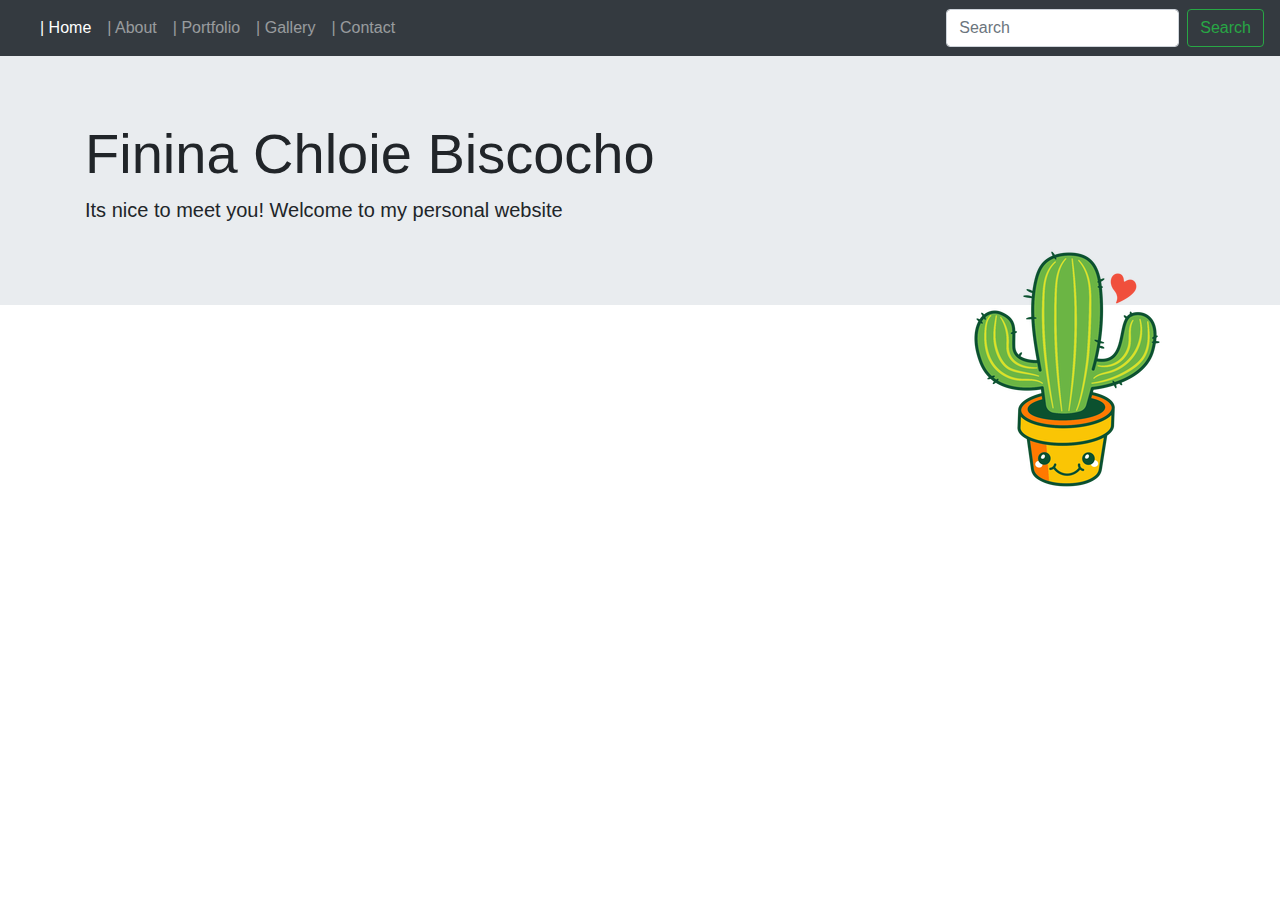
==== index.html @ a783e0a6 "file" ====
<!DOCTYPE html>
<html lang="en">
<head>
    <meta charset="UTF-8">
    <meta name="viewport" content="width=device-width, initial-scale=1.0">
    <meta http-equiv="X-UA-Compatible" content="ie=edge">
   
    <link rel="stylesheet" href="https://stackpath.bootstrapcdn.com/bootstrap/4.4.1/css/bootstrap.min.css" integrity="sha384-Vkoo8x4CGsO3+Hhxv8T/Q5PaXtkKtu6ug5TOeNV6gBiFeWPGFN9MuhOf23Q9Ifjh" crossorigin="anonymous">
    <title>Document</title>

</head>

<body>
    <header>
            <nav class="navbar navbar-expand-lg navbar-dark bg-dark">
                    <a class="navbar-brand" href="#"></a>
                    <button class="navbar-toggler" type="button" data-toggle="collapse" data-target="#navbarSupportedContent" aria-controls="navbarSupportedContent" aria-expanded="false" aria-label="Toggle navigation">
                      <span class="navbar-toggler-icon"></span>
                    </button>
                  
                    <div class="collapse navbar-collapse" id="navbarSupportedContent">
                      <ul class="navbar-nav mr-auto">
                        <li class="nav-item active">
                          <a class="nav-link" href="#">| Home <span class="sr-only">(current)</span></a>
                        </li>
                        <li class="nav-item">
                          <a class="nav-link" href="#">| About</a>
                        </li>
                        <li class="nav-item">
                                <a class="nav-link" href="#">| Portfolio</a>
                        </li>
                        <li class="nav-item">
                                 <a class="nav-link" href="#">| Gallery</a>
                        </li>
                        <li class="nav-item">
                                <a class="nav-link" href="#">| Contact</a>
                        </li>
                      </ul>
                      <form class="form-inline my-2 my-lg-0">
                        <input class="form-control mr-sm-2" type="search" placeholder="Search" aria-label="Search">
                        <button class="btn btn-outline-success my-2 my-sm-0" type="submit">Search</button>
                      </form>
                    </div>
                  </nav>

                  
                  <div class="jumbotron jumbotron-fluid">
                        <div class="container">
                          <h1 class="display-4">Finina Chloie Biscocho</h1>
                          <p class="lead">Its nice to meet you! Welcome to my personal website</p>
                          <img src="img/cactus1.png" class="rounded float-right" alt="cactus1">                        
                        </div>
                      </div>              
                  <div class="container">                     
                  </div>
    </header>
    <script src="https://code.jquery.com/jquery-3.4.1.slim.min.js" integrity="sha384-J6qa4849blE2+poT4WnyKhv5vZF5SrPo0iEjwBvKU7imGFAV0wwj1yYfoRSJoZ+n" crossorigin="anonymous"></script>
    <script src="https://cdn.jsdelivr.net/npm/popper.js@1.16.0/dist/umd/popper.min.js" integrity="sha384-Q6E9RHvbIyZFJoft+2mJbHaEWldlvI9IOYy5n3zV9zzTtmI3UksdQRVvoxMfooAo" crossorigin="anonymous"></script>
    <script src="https://stackpath.bootstrapcdn.com/bootstrap/4.4.1/js/bootstrap.min.js" integrity="sha384-wfSDF2E50Y2D1uUdj0O3uMBJnjuUD4Ih7YwaYd1iqfktj0Uod8GCExl3Og8ifwB6" crossorigin="anonymous"></script>   
</body>
</html>
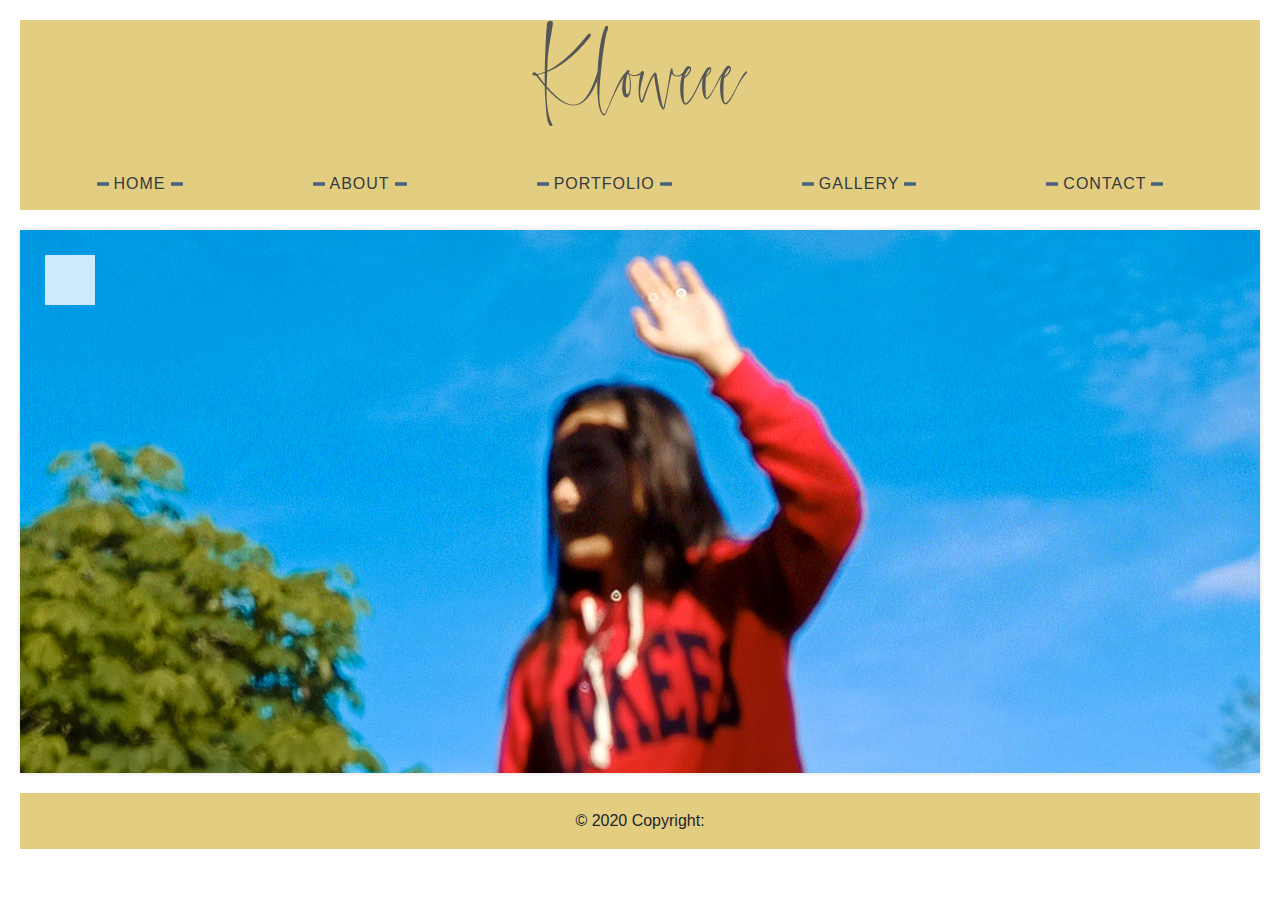
==== commit f4acc906: "Rename home.html to index.html" ====
--- a/index.html
+++ b/index.html
@@ -1,61 +1,87 @@
-<!DOCTYPE html>
-<html lang="en">
-<head>
-    <meta charset="UTF-8">
-    <meta name="viewport" content="width=device-width, initial-scale=1.0">
-    <meta http-equiv="X-UA-Compatible" content="ie=edge">
-   
-    <link rel="stylesheet" href="https://stackpath.bootstrapcdn.com/bootstrap/4.4.1/css/bootstrap.min.css" integrity="sha384-Vkoo8x4CGsO3+Hhxv8T/Q5PaXtkKtu6ug5TOeNV6gBiFeWPGFN9MuhOf23Q9Ifjh" crossorigin="anonymous">
-    <title>Document</title>
-
-</head>
-
-<body>
-    <header>
-            <nav class="navbar navbar-expand-lg navbar-dark bg-dark">
-                    <a class="navbar-brand" href="#"></a>
-                    <button class="navbar-toggler" type="button" data-toggle="collapse" data-target="#navbarSupportedContent" aria-controls="navbarSupportedContent" aria-expanded="false" aria-label="Toggle navigation">
-                      <span class="navbar-toggler-icon"></span>
-                    </button>
-                  
-                    <div class="collapse navbar-collapse" id="navbarSupportedContent">
-                      <ul class="navbar-nav mr-auto">
-                        <li class="nav-item active">
-                          <a class="nav-link" href="#">| Home <span class="sr-only">(current)</span></a>
-                        </li>
-                        <li class="nav-item">
-                          <a class="nav-link" href="#">| About</a>
-                        </li>
-                        <li class="nav-item">
-                                <a class="nav-link" href="#">| Portfolio</a>
-                        </li>
-                        <li class="nav-item">
-                                 <a class="nav-link" href="#">| Gallery</a>
-                        </li>
-                        <li class="nav-item">
-                                <a class="nav-link" href="#">| Contact</a>
-                        </li>
-                      </ul>
-                      <form class="form-inline my-2 my-lg-0">
-                        <input class="form-control mr-sm-2" type="search" placeholder="Search" aria-label="Search">
-                        <button class="btn btn-outline-success my-2 my-sm-0" type="submit">Search</button>
-                      </form>
-                    </div>
-                  </nav>
-
-                  
-                  <div class="jumbotron jumbotron-fluid">
-                        <div class="container">
-                          <h1 class="display-4">Finina Chloie Biscocho</h1>
-                          <p class="lead">Its nice to meet you! Welcome to my personal website</p>
-                          <img src="img/cactus1.png" class="rounded float-right" alt="cactus1">                        
-                        </div>
-                      </div>              
-                  <div class="container">                     
-                  </div>
-    </header>
-    <script src="https://code.jquery.com/jquery-3.4.1.slim.min.js" integrity="sha384-J6qa4849blE2+poT4WnyKhv5vZF5SrPo0iEjwBvKU7imGFAV0wwj1yYfoRSJoZ+n" crossorigin="anonymous"></script>
-    <script src="https://cdn.jsdelivr.net/npm/popper.js@1.16.0/dist/umd/popper.min.js" integrity="sha384-Q6E9RHvbIyZFJoft+2mJbHaEWldlvI9IOYy5n3zV9zzTtmI3UksdQRVvoxMfooAo" crossorigin="anonymous"></script>
-    <script src="https://stackpath.bootstrapcdn.com/bootstrap/4.4.1/js/bootstrap.min.js" integrity="sha384-wfSDF2E50Y2D1uUdj0O3uMBJnjuUD4Ih7YwaYd1iqfktj0Uod8GCExl3Og8ifwB6" crossorigin="anonymous"></script>   
-</body>
-</html>+<!DOCTYPE html>
+<html lang="en">
+<head>
+    <meta charset="UTF-8">
+    <meta name="viewport" content="width=device-width, initial-scale=1, shrink-to-fit=no">
+   
+    <link rel="stylesheet" type="text/css" href="index.css">
+    <link rel="stylesheet" href="https://maxcdn.bootstrapcdn.com/bootstrap/4.0.0/css/bootstrap.min.css" integrity="sha384-Gn5384xqQ1aoWXA+058RXPxPg6fy4IWvTNh0E263XmFcJlSAwiGgFAW/dAiS6JXm" crossorigin="anonymous"><link rel="stylesheet" href="https://stackpath.bootstrapcdn.com/bootstrap/4.4.1/css/bootstrap.min.css" integrity="sha384-Vkoo8x4CGsO3+Hhxv8T/Q5PaXtkKtu6ug5TOeNV6gBiFeWPGFN9MuhOf23Q9Ifjh" crossorigin="anonymous">
+    <link rel="stylesheet" href="https://cdnjs.cloudflare.com/ajax/libs/font-awesome/4.7.0/css/font-awesome.min.css">
+    <title>kloweee</title>
+
+</head>
+
+<body>
+    <div class="header">
+        <div class="text-center">
+            <img src="img/kloweee.png" class="rounded" alt="head">
+        </div>
+        
+            <div class="menu_wrapper">
+                <nav id="menu badge-light" >
+
+                    <ul id="menu" class="nav justify-content-center grey lighten-4 py-4">
+                        <li class="nav-item px-lg-4">
+                            <a class="nav-link active text-dark" href="home.html">HOME</a>
+                        </li>
+                        <li class="nav-item px-lg-4">
+                            <a class="nav-link text-dark" href="about.html">ABOUT</a>
+                        </li>
+                        <li class="nav-item px-lg-4">
+                            <a class="nav-link text-dark" href="portfolio.html">PORTFOLIO</a>
+                        </li>
+                        <li class="nav-item px-lg-4">
+                            <a class="nav-link text-dark" href="gallery.html">GALLERY</a>
+                        </li>
+                        <li class="nav-item px-lg-4">
+                            <a class="nav-link text-dark" href="contact.html">CONTACT</a>
+                        </li>
+                        <li class="nav-item px-lg-4">
+                        <a href="javascript:void(0);" class="icon" onclick="myFunction()">
+                            <i class="fa fa-bars"></i>
+                        </a>
+                        </li>
+                    </ul>
+                </nav>
+            </div>
+        </div>
+
+    <script>
+        function myFunction() {
+          var x = document.getElementById("myTopnav");
+          if (x.className === "topnav") {
+            x.className += " responsive";
+          } else {
+            x.className = "topnav";
+          }
+        }
+        </script>
+
+    <div class="bg">    
+
+    <figure class="snip1227"><img class="background" src="img/home.gif" class="img-fluid" alt="sq-sample27"/><i class="ion-ios-bolt-outline"></i>
+        <figcaption>
+            <h3>Keith<span> Green</span></h3>
+            <p>I suppose if we couldn't laugh at things that don't make sense, we couldn't react to a lot of life.</p>
+        </figcaption>
+        <a href="#"></a>
+    </figure>
+</div>
+
+    <!-- Footer -->
+<footer class="page-footer font-small blue">
+
+    <!-- Copyright -->
+    <div class="footer-copyright text-center py-3">© 2020 Copyright:
+      <a href=" "></a>
+    </div>
+    <!-- Copyright -->
+  
+  </footer>
+  <!-- Footer -->
+
+    <script src="https://code.jquery.com/jquery-3.2.1.slim.min.js" integrity="sha384-KJ3o2DKtIkvYIK3UENzmM7KCkRr/rE9/Qpg6aAZGJwFDMVNA/GpGFF93hXpG5KkN" crossorigin="anonymous"></script>
+    <script src="https://cdnjs.cloudflare.com/ajax/libs/popper.js/1.12.9/umd/popper.min.js" integrity="sha384-ApNbgh9B+Y1QKtv3Rn7W3mgPxhU9K/ScQsAP7hUibX39j7fakFPskvXusvfa0b4Q" crossorigin="anonymous"></script>
+    <script src="https://maxcdn.bootstrapcdn.com/bootstrap/4.0.0/js/bootstrap.min.js" integrity="sha384-JZR6Spejh4U02d8jOt6vLEHfe/JQGiRRSQQxSfFWpi1MquVdAyjUar5+76PVCmYl" crossorigin="anonymous"></script>
+</body>
+</html>
--- a/index.css
+++ b/index.css
@@ -0,0 +1,708 @@
+*{
+  font-family: 'Segoe UI', Tahoma, Geneva, Verdana, sans-serif;
+}
+body {
+  min-height: 100%;
+  min-width: 1024px;
+  height: auto;
+  width: 100%;
+  /*background-image: url("img/bg1.jpeg");*/
+}
+
+.header{
+  margin: 20px;
+  height: 190px;
+  background-color: #e3cd81ff;
+  padding: 0 20px;
+}
+.footer-copyright {
+  margin: 20px;
+  background-color:#e3cd81ff;
+}
+
+/* NAVIGATION */
+
+.nav-link{ 
+    margin-left: 15px;
+    margin-right: 35px;
+}
+.nav * {
+    -webkit-box-sizing: border-box;
+    box-sizing: border-box;
+    -webkit-transition: all 0.35s ease;
+    transition: all 0.35s ease;
+}
+.nav li {
+    display: inline-block;
+    list-style: outside none none;
+    margin: 0.5em 1em;
+    padding: 0;
+}
+.nav a {
+    padding: 0.8em 17px;
+    color: rgba(255, 255, 255, 0.5);
+    position: relative;
+    letter-spacing: 1px;
+    text-decoration: none;
+}
+  .nav a:before,
+  .nav a:after {
+    left: 0%;
+    right: 0%;
+    top: 50%;
+    -webkit-transform: translateY(-50%) rotate(0deg);
+    transform: translateY(-50%) rotate(0deg);
+    content: '';
+    border-left: 12px solid #46627f;
+    border-right: 12px solid #46627f;
+    height: 3px;
+    position: absolute;
+    -webkit-transition: all 0.35s ease;
+    transition: all 0.35s ease;
+}
+  .nav a:hover,
+  .nav .current a {
+    color: lightcoral;
+}
+  .nav a:hover:before,
+  .nav .current a:before {
+    -webkit-transform: translateY(-50%) rotate(12deg);
+    transform: translateY(-50%) rotate(12deg);
+}
+  .nav a:hover:after,
+    .nav .current a:after {
+    -webkit-transform: translateY(-50%) rotate(-12deg);
+    transform: translateY(-50%) rotate(-12deg);
+}
+
+/* HOME */
+
+.img-fluid {
+  max-width: 100%;
+  width: auto;
+  height: auto;
+}
+
+figure.snip1227 {
+  position: relative;
+  overflow: hidden;
+  width: 100%;
+  height: auto;
+  background: #000000;
+  text-align: left;
+  box-shadow: 0 0 5px rgba(0, 0, 0, 0.15);
+}
+figure.snip1227 * {
+  -webkit-box-sizing: border-box;
+  box-sizing: border-box;
+  -webkit-transition: all 0.35s ease-in;
+  transition: all 0.35s ease-in;
+}
+figure.snip1227 img {
+  max-width: 100%;
+  -webkit-transition: all 0.5s ease-in-out;
+  transition: all 0.5s ease-in-out;
+}
+figure.snip1227 figcaption {
+  position: absolute;
+  top: 25px;
+  left: 25px;
+  bottom: 25px;
+  right: 25px;
+  display: block;
+}
+figure.snip1227 figcaption:before {
+  position: absolute;
+  min-width: 50px;
+  min-height: 50px;
+  display: block;
+  top: 0;
+  left: 0;
+  width: 0;
+  content: '';
+  background: rgba(255, 255, 255, 0.4);
+  opacity: 0;
+  -webkit-transform: rotateX(-90deg);
+  transform: rotateX(-90deg);
+  -webkit-transition: all 0.35s ease-in;
+  transition: all 0.35s ease-in;
+  -webkit-transition-delay: 0.35s;
+  transition-delay: 0.35s;
+}
+figure.snip1227 h3,
+figure.snip1227 p {
+  opacity: 0;
+  color: #ffffff;
+}
+figure.snip1227 h3 {
+  text-transform: uppercase;
+  margin: 0;
+  line-height: 50px;
+  padding: 0 15px;
+  font-weight: 400;
+}
+figure.snip1227 h3 span {
+  font-weight: 800;
+}
+figure.snip1227 p {
+  padding: 15px 15px;
+  text-align: left;
+  margin: 0;
+}
+figure.snip1227 i {
+  position: absolute;
+  top: 25px;
+  left: 25px;
+  font-size: 34px;
+  color: #000000;
+  width: 50px;
+  height: 50px;
+  line-height: 50px;
+  padding:5px;
+  text-align: center;
+  background: rgba(255, 255, 255, 0.8);
+  z-index: 1;
+  -webkit-transform: rotateX(0);
+  transform: rotateX(0);
+}
+figure.snip1227 a {
+  left: 0;
+  right: 0;
+  top: 0;
+  bottom: 0;
+  position: absolute;
+}
+figure.snip1227:hover img,
+figure.snip1227.hover img {
+  opacity: 0.3;
+  -webkit-filter: grayscale(100%);
+  filter: grayscale(100%);
+}
+figure.snip1227:hover figcaption:before,
+figure.snip1227.hover figcaption:before {
+  -webkit-animation: animateIn1227 0.7s 0.35s forwards ease;
+  animation: animateIn1227 0.7s 0.35s forwards ease;
+}
+figure.snip1227:hover h3,
+figure.snip1227.hover h3,
+figure.snip1227:hover p,
+figure.snip1227.hover p {
+  opacity: 1;
+  -webkit-transform: translateY(0);
+  transform: translateY(0);
+  -webkit-transition-delay: 0.8s;
+  transition-delay: 0.8s;
+}
+figure.snip1227:hover i,
+figure.snip1227.hover i {
+  opacity: 0;
+  -webkit-transform: rotateX(90deg);
+  transform: rotateX(90deg);
+}
+@-webkit-keyframes animateIn1227 {
+  0% {
+    opacity: 0;
+    width: 0%;
+    -webkit-transform: rotateX(-90deg);
+    transform: rotateX(-90deg);
+  }
+  50% {
+    opacity: 1;
+    width: 0%;
+    -webkit-transform: rotateX(0);
+    transform: rotateX(0);
+  }
+  100% {
+    opacity: 1;
+    width: 100%;
+    -webkit-transform: rotateX(0);
+    transform: rotateX(0);
+  }
+}
+@keyframes animateIn1227 {
+  0% {
+    opacity: 0;
+    width: 0%;
+    -webkit-transform: rotateX(-90deg);
+    transform: rotateX(-90deg);
+  }
+  40% {
+    opacity: 1;
+    width: 0%;
+    -webkit-transform: rotateX(0);
+    transform: rotateX(0);
+  }
+  100% {
+    opacity: 1;
+    width: 100%;
+    -webkit-transform: rotateX(0);
+    transform: rotateX(0);
+  }
+}
+
+/*ABOUT*/
+
+.back{
+  margin-top: 30px;
+  margin: 20px;
+  height: auto;
+  background-color:#97bc62ff;
+  padding: 0 20px;
+}
+
+.snip1 {
+  position: relative;
+  overflow: hidden;
+  margin-block-end: 5px;
+  padding: 5px;
+  margin-left: 60px;
+  margin: 20px;
+  min-width: 230px;
+  max-width: 315px;
+  width: 50%;
+  height: 100%;
+  box-shadow: none !important;
+  -webkit-transform: translateZ(0);
+  transform: translateZ(0);
+  -webkit-box-sizing: padding-box;
+   box-sizing: padding-box;
+}
+
+.textcontainer_ {
+  background-color: #dfdce5ff;
+  margin-top: 60px;
+  padding: 20px 20px;
+  width: 40%;
+  height: 200px;
+}
+
+
+/*PORTFOLIO*/
+
+.movie{
+  margin-top: 30px;
+  margin: 20px;
+  height: auto;
+  background-color:#abd1c9ff;
+  padding: 0 20px;
+}
+.image2{
+  width: 250px;
+  height: 320px;
+  margin-left: 20px;
+}
+.textcontainer{
+  background-color: #dfdce5ff;
+  margin-top: 60px;
+  margin-left: 20px;
+  padding: 20px 20px;
+  width: 70%;
+  height: 340px;
+}
+.poster{
+  position: relative;
+  overflow: hidden;
+  margin-block-end: 5px;
+  padding: 5px;
+  margin: 4.5px;
+  min-width: 230px;
+  max-width: 315px;
+  width: 50%;
+  box-shadow: none !important;
+  -webkit-transform: translateZ(0);
+  transform: translateZ(0);
+  -webkit-box-sizing: padding-box;
+   box-sizing: padding-box;
+}
+.moviedes{
+  margin-top: 30px;
+  margin: 20px;
+  height: auto;
+  background-color: #dfdce5ff;
+  padding: 0 20px;
+}
+.moviedes h2 {
+  margin-left: 480px;
+}
+.movie1{
+  margin-top: 30px;
+  margin: 20px;
+  height: auto;
+  background-color:#dbb04aff;
+  padding: 0 20px;
+}
+.movie2{
+  margin-top: 30px;
+  margin: 20px;
+  height: auto;
+  background-color:#97b3d0ff;
+  padding: 0 20px;
+}
+.movie h2{
+  justify-content: center;
+}
+
+/* GALLERY */
+
+  .tz-gallery{
+    margin-top: 40px;
+    margin: 20px;
+    height: auto;
+    background-color:#97bc62ff;
+    padding: 0 20px;
+  } 
+  .snip1295 {
+    position: relative;
+    overflow: hidden;
+    margin-block-end: 5px;
+    padding: 5px;
+    margin: 4.5px;
+    min-width: 230px;
+    max-width: 315px;
+    width: 100%;
+    box-shadow: none !important;
+    -webkit-transform: translateZ(0);
+    transform: translateZ(0);
+    -webkit-box-sizing: padding-box;
+    box-sizing: padding-box;
+}
+  .snip1295 img {
+    max-width: 100%;
+    vertical-align: top;
+    box-shadow: 0 0 5px rgba(0, 0, 0, 0.15);
+    cursor: pointer;
+}
+  .snip1295 .border {
+    position: absolute;
+    opacity: 0.45;
+}  
+  .snip1295 .border:before,
+  .snip1295 .border:after,
+  .snip1295 .border div:before,
+  .snip1295 .border div:after {
+    background-color: black;
+    position: absolute;
+    content: "";
+    display: block;
+    -webkit-transition: all 0.4s ease-in-out;
+    transition: all 0.4s ease-in-out;
+}
+  .snip1295 .border:before,
+  .snip1295 .border:after {
+    width: 0;
+    height: 1px;
+}
+  .snip1295 .border div:before,
+  .snip1295 .border div:after {
+    width: 2px;
+    height: 0;
+}
+  .snip1295 .border.one {
+    left: 0;
+    top: 0;
+    right: 12px;
+    bottom: 12px;
+}
+  .snip1295 .border.one:before,
+  .snip1295 .border.one div:before {
+    left: 0;
+    top: 0;
+}
+  .snip1295 .border.one:after,
+  .snip1295 .border.one div:after {
+    bottom: 0;
+    right: 0;
+}
+  .snip1295 .border.two {
+    left: 12px;
+    top: 12px;
+    right: 0;
+    bottom: 0;
+}
+  .snip1295 .border.two:before,
+  .snip1295 .border.two div:before {
+    right: 0;
+    top: 0;
+}
+  .snip1295 .border.two:after,
+  .snip1295 .border.two div:after {
+    bottom: 0;
+    left: 0;
+}
+  .snip1295 a {
+    left: 0;
+    right: 0;
+    top: 0;
+    bottom: 0;
+    position: absolute;
+    z-index: 1;
+}
+  .snip1295:hover .border:before,
+  .snip1295.hover .border:before,
+  .snip1295:hover .border:after,
+  .snip1295.hover .border:after {
+    width: 100%;
+}
+  .snip1295:hover .border div:before,
+  .snip1295.hover .border div:before,
+  .snip1295:hover .border div:after,
+  .snip1295.hover .border div:after {
+    height: 100%;
+}
+
+/*CONTACT*/
+
+.video {
+  overflow: hidden;    position: relative;
+  text-align: center;
+  margin-top: 20px;
+  margin-right:20px ;
+  height: auto;
+  padding: 0 20px;
+}
+.video img {
+  min-width: 100%;
+  min-height: 100%;
+}
+.video .overlay {
+  position: absolute;
+  top: 0;
+  left: 0;
+  width: 100%;
+  height: 100%;
+  color: #fff;
+  padding-top: 30px;
+}
+.video .overlay h2 {
+text-transform: uppercase;
+font-size: 35px;
+font-family: 'Segoe UI', Tahoma, Geneva, Verdana, sans-serif;
+}
+.video .overlay p {
+  color: #cccccc !important;
+}
+.video .overlay .social {
+  margin-top: 40px;
+  cursor: pointer;
+  
+}
+.video .overlay .social li {
+  width: 55px;
+  height: 55px;
+  border-radius: 50%;
+  border: 1px solid #cccccc;
+  line-height: 55px;
+  font-size: 25px;
+  transition: .5s ease;
+  margin-right: 5px;
+}
+.video .overlay .social li:last-child {
+  margin-right: 0;
+}
+.video .overlay .social li:hover {
+  border-color: #e1b18e;
+  cursor: pointer;
+  box-shadow: 0 0 20px #e1b18e;
+  transform: scale(1.2)
+}
+.video .overlay form {
+  width: 80%;
+  margin: 60px auto;
+  display: flex;
+  flex-wrap: wrap;
+  justify-content: space-between;
+  
+}
+.video .overlay form input {
+  height: 40px;
+  background-color: transparent;
+  padding: 5px 0px;
+  border: 0;
+  border-bottom: 1px solid #ccc;
+  margin-bottom: 30px;
+color: #fff;
+}
+.video .overlay form textarea {
+  background-color: transparent;
+  padding: 5px 0px;
+  border: 0;
+  border-bottom: 1px solid #ccc;
+  margin-bottom: 30px;
+  height: 40px;
+  width: 100%;
+color: #fff;
+}
+.video .overlay form input:focus,.video .overlay form textarea:focus {
+  border-bottom-color: #e1b18e;
+  box-shadow: 0px 0px 20px rgba(0, 0, 0, 0.42);
+}
+.video .overlay form input::-webkit-input-placeholder,
+.video .overlay form textarea::-webkit-input-placeholder {
+  color: #e8e8e8;
+  text-transform: capitalize;
+}
+.video .overlay form [name="firstname"],
+.video .overlay form [name="lastname"],
+.video .overlay form [name="phone"] {
+  width: 31%;
+}
+.video .overlay form [name="email"],
+.video .overlay form [name="subject"] {
+  width: 48%;
+  margin-bottom: 80px;
+}
+.video .overlay form button {
+  background-color: transparent;
+  padding: 10px 0;
+  width: 100%;
+  border: 1px solid #ccc;
+  color: #fff;
+  text-transform: uppercase;
+  transition: 1s ease;
+  overflow: hidden;
+}
+.video .overlay form button:hover {
+  color: #e1b18e;
+  border-color: #e1b18e;
+  box-shadow: 0 0 20px #e1b18e;
+  cursor: pointer
+}
+.video .overlay form button:hover div {
+ /* transform: rotate(-422deg) scale(1.5, 1.5) translate(50%, 50px);*/
+  transform: scale(2) translateX(200px);
+  transition: 1s ease-in-out;
+  color: transparent;
+}
+/* ----------- start media query for video & contact ----*/
+@media only screen and (max-width: 575px) {
+  .video .overlay {
+      padding-top: 40px;
+  }
+  .video .overlay .social {
+      margin-top: 30px;        
+      
+  }
+  .video .overlay .social li   {
+      width: 40px;
+      height: 40px;
+      font-size: 20px;
+      line-height: 40px;
+  }
+  .video .overlay form {
+      width: 90%;
+      margin: 40px auto 0;
+      flex-direction: column;
+      align-items: center;
+  }
+  .video .overlay form input {
+      width: 95% !important;
+      margin-bottom: 15px !important;
+  }
+  .video .overlay form textarea {
+      width: 95%;
+      margin-top: 15px;
+  }
+  .video .overlay form button {
+      width: 95%;
+  }
+}
+@media (min-width: 576px) and (max-width: 991px) {
+  
+  .video .overlay form {
+      width: 90%;
+      margin: 60px auto 0;
+  }
+  .video .overlay form [name="firstname"],
+  .video .overlay form [name="lastname"] {
+      width: 48%;
+  }
+  .video .overlay form [name="phone"],
+  .video .overlay form [name="email"] {
+      width: 48%;
+      margin-bottom: 30px;
+  }
+  .video .overlay form [name="subject"] {
+      width: 100%;
+  }  
+}
+
+@media only screen and (min-width: 400px) {
+.bg{
+  margin-top: 40px;
+  margin: 20px;
+  height: auto;
+}
+}
+
+
+
+
+
+
+
+
+.snip1514 {
+  overflow: hidden;
+  margin-top: 30px;
+  margin-right: 60px;
+  margin-left: 60px;
+  min-width: 230px;
+  max-width: 315px;
+  width: 100%;
+  box-shadow: none !important;
+  padding: 16px;
+  position: relative;
+  -webkit-box-sizing: border-box;
+  box-sizing: border-box;
+}
+
+.snip1514 img {
+  max-width: 100%;
+  backface-visibility: hidden;
+  vertical-align: top;
+  box-shadow: 0 0 20px rgba(0, 0, 0, 0.5);
+}
+
+.snip1514:before,
+.snip1514:after {
+  z-index: -1;
+  position: absolute;
+  content: '';
+  -webkit-transition: all 0.4s ease;
+  transition: all 0.4s ease;
+  opacity: 0.6;
+}
+
+.snip1514:before {
+  background-color: #444;
+  top: 0px;
+  left: 0px;
+  bottom: 32px;
+  right: 32px;
+}
+
+.snip1514:after {
+  border: 8px solid #444;
+  bottom: 0px;
+  right: 0px;
+  top: 32px;
+  left: 32px;
+}
+
+.snip1514 a {
+  position: absolute;
+  top: 0;
+  bottom: 0;
+  left: 0;
+  right: 0;
+  z-index: 1;
+}
+
+.snip1514:hover:before,
+.snip1514.hover:before,
+.snip1514:hover:after,
+.snip1514.hover:after {
+  opacity: 1;
+}
+
+
